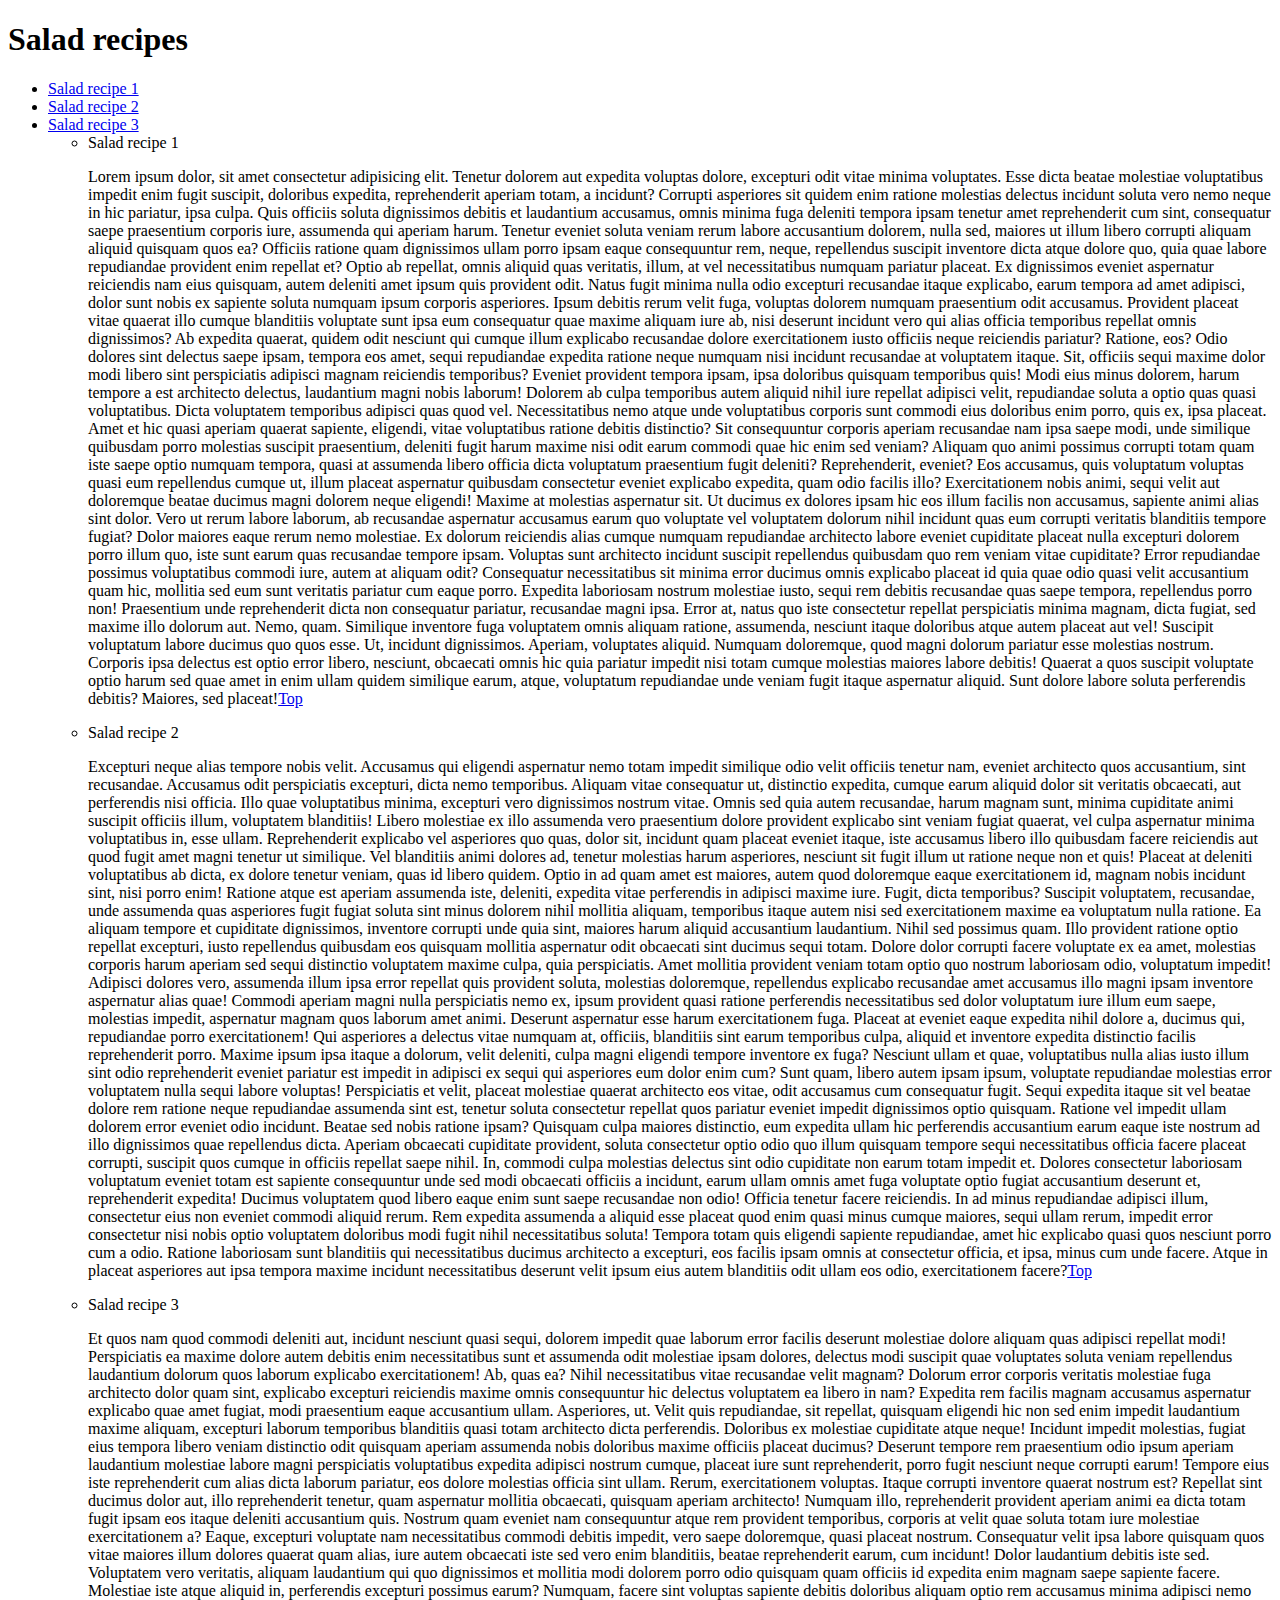
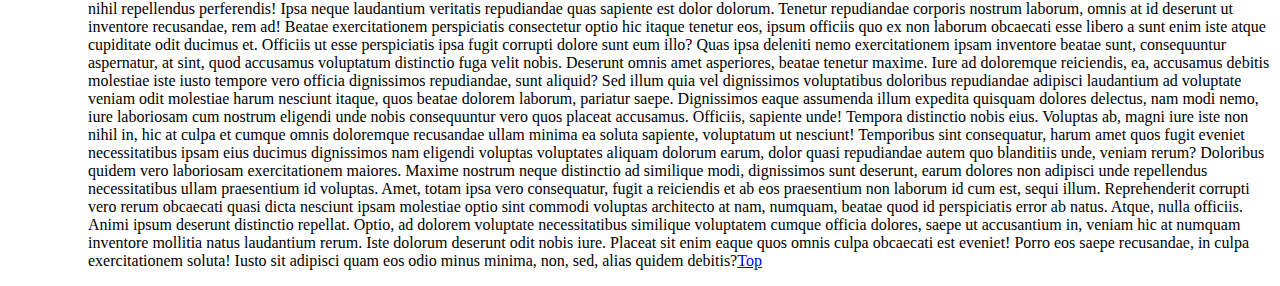
==== vs-code/Emet articles.html @ 7a2b44cc "Add content with emet" ====
<!DOCTYPE html>
<html lang="en">
<head>
  <meta charset="UTF-8">
  <meta http-equiv="X-UA-Compatible" content="IE=edge">
  <meta name="viewport" content="width=device-width, initial-scale=1.0">
  <title>Document</title>
</head>
<body>
  <header>
    <h1>Salad recipes</h1>
    <nav>
      <ul>
        <li><a href="#Recipe 1">Salad recipe 1</a></li>
        <li><a href="#Recipe 2">Salad recipe 2</a></li>
        <li><a href="#Recipe 3">Salad recipe 3</a></li>
        <main>
          <ul>
            <li>
              <div id="Recipe 1">Salad recipe 1
                <p>Lorem ipsum dolor, sit amet consectetur adipisicing elit. Tenetur dolorem aut expedita voluptas dolore, excepturi odit vitae minima voluptates. Esse dicta beatae molestiae voluptatibus impedit enim fugit suscipit, doloribus expedita, reprehenderit aperiam totam, a incidunt? Corrupti asperiores sit quidem enim ratione molestias delectus incidunt soluta vero nemo neque in hic pariatur, ipsa culpa. Quis officiis soluta dignissimos debitis et laudantium accusamus, omnis minima fuga deleniti tempora ipsam tenetur amet reprehenderit cum sint, consequatur saepe praesentium corporis iure, assumenda qui aperiam harum. Tenetur eveniet soluta veniam rerum labore accusantium dolorem, nulla sed, maiores ut illum libero corrupti aliquam aliquid quisquam quos ea? Officiis ratione quam dignissimos ullam porro ipsam eaque consequuntur rem, neque, repellendus suscipit inventore dicta atque dolore quo, quia quae labore repudiandae provident enim repellat et? Optio ab repellat, omnis aliquid quas veritatis, illum, at vel necessitatibus numquam pariatur placeat. Ex dignissimos eveniet aspernatur reiciendis nam eius quisquam, autem deleniti amet ipsum quis provident odit. Natus fugit minima nulla odio excepturi recusandae itaque explicabo, earum tempora ad amet adipisci, dolor sunt nobis ex sapiente soluta numquam ipsum corporis asperiores. Ipsum debitis rerum velit fuga, voluptas dolorem numquam praesentium odit accusamus. Provident placeat vitae quaerat illo cumque blanditiis voluptate sunt ipsa eum consequatur quae maxime aliquam iure ab, nisi deserunt incidunt vero qui alias officia temporibus repellat omnis dignissimos? Ab expedita quaerat, quidem odit nesciunt qui cumque illum explicabo recusandae dolore exercitationem iusto officiis neque reiciendis pariatur? Ratione, eos? Odio dolores sint delectus saepe ipsam, tempora eos amet, sequi repudiandae expedita ratione neque numquam nisi incidunt recusandae at voluptatem itaque. Sit, officiis sequi maxime dolor modi libero sint perspiciatis adipisci magnam reiciendis temporibus? Eveniet provident tempora ipsam, ipsa doloribus quisquam temporibus quis! Modi eius minus dolorem, harum tempore a est architecto delectus, laudantium magni nobis laborum! Dolorem ab culpa temporibus autem aliquid nihil iure repellat adipisci velit, repudiandae soluta a optio quas quasi voluptatibus. Dicta voluptatem temporibus adipisci quas quod vel. Necessitatibus nemo atque unde voluptatibus corporis sunt commodi eius doloribus enim porro, quis ex, ipsa placeat. Amet et hic quasi aperiam quaerat sapiente, eligendi, vitae voluptatibus ratione debitis distinctio? Sit consequuntur corporis aperiam recusandae nam ipsa saepe modi, unde similique quibusdam porro molestias suscipit praesentium, deleniti fugit harum maxime nisi odit earum commodi quae hic enim sed veniam? Aliquam quo animi possimus corrupti totam quam iste saepe optio numquam tempora, quasi at assumenda libero officia dicta voluptatum praesentium fugit deleniti? Reprehenderit, eveniet? Eos accusamus, quis voluptatum voluptas quasi eum repellendus cumque ut, illum placeat aspernatur quibusdam consectetur eveniet explicabo expedita, quam odio facilis illo? Exercitationem nobis animi, sequi velit aut doloremque beatae ducimus magni dolorem neque eligendi! Maxime at molestias aspernatur sit. Ut ducimus ex dolores ipsam hic eos illum facilis non accusamus, sapiente animi alias sint dolor. Vero ut rerum labore laborum, ab recusandae aspernatur accusamus earum quo voluptate vel voluptatem dolorum nihil incidunt quas eum corrupti veritatis blanditiis tempore fugiat? Dolor maiores eaque rerum nemo molestiae. Ex dolorum reiciendis alias cumque numquam repudiandae architecto labore eveniet cupiditate placeat nulla excepturi dolorem porro illum quo, iste sunt earum quas recusandae tempore ipsam. Voluptas sunt architecto incidunt suscipit repellendus quibusdam quo rem veniam vitae cupiditate? Error repudiandae possimus voluptatibus commodi iure, autem at aliquam odit? Consequatur necessitatibus sit minima error ducimus omnis explicabo placeat id quia quae odio quasi velit accusantium quam hic, mollitia sed eum sunt veritatis pariatur cum eaque porro. Expedita laboriosam nostrum molestiae iusto, sequi rem debitis recusandae quas saepe tempora, repellendus porro non! Praesentium unde reprehenderit dicta non consequatur pariatur, recusandae magni ipsa. Error at, natus quo iste consectetur repellat perspiciatis minima magnam, dicta fugiat, sed maxime illo dolorum aut. Nemo, quam. Similique inventore fuga voluptatem omnis aliquam ratione, assumenda, nesciunt itaque doloribus atque autem placeat aut vel! Suscipit voluptatum labore ducimus quo quos esse. Ut, incidunt dignissimos. Aperiam, voluptates aliquid. Numquam doloremque, quod magni dolorum pariatur esse molestias nostrum. Corporis ipsa delectus est optio error libero, nesciunt, obcaecati omnis hic quia pariatur impedit nisi totam cumque molestias maiores labore debitis! Quaerat a quos suscipit voluptate optio harum sed quae amet in enim ullam quidem similique earum, atque, voluptatum repudiandae unde veniam fugit itaque aspernatur aliquid. Sunt dolore labore soluta perferendis debitis? Maiores, sed placeat!<a href="#">Top</a></p>
              </div>
            </li>
            <li>
              <div id="Recipe 2">Salad recipe 2
                <p>Excepturi neque alias tempore nobis velit. Accusamus qui eligendi aspernatur nemo totam impedit similique odio velit officiis tenetur nam, eveniet architecto quos accusantium, sint recusandae. Accusamus odit perspiciatis excepturi, dicta nemo temporibus. Aliquam vitae consequatur ut, distinctio expedita, cumque earum aliquid dolor sit veritatis obcaecati, aut perferendis nisi officia. Illo quae voluptatibus minima, excepturi vero dignissimos nostrum vitae. Omnis sed quia autem recusandae, harum magnam sunt, minima cupiditate animi suscipit officiis illum, voluptatem blanditiis! Libero molestiae ex illo assumenda vero praesentium dolore provident explicabo sint veniam fugiat quaerat, vel culpa aspernatur minima voluptatibus in, esse ullam. Reprehenderit explicabo vel asperiores quo quas, dolor sit, incidunt quam placeat eveniet itaque, iste accusamus libero illo quibusdam facere reiciendis aut quod fugit amet magni tenetur ut similique. Vel blanditiis animi dolores ad, tenetur molestias harum asperiores, nesciunt sit fugit illum ut ratione neque non et quis! Placeat at deleniti voluptatibus ab dicta, ex dolore tenetur veniam, quas id libero quidem. Optio in ad quam amet est maiores, autem quod doloremque eaque exercitationem id, magnam nobis incidunt sint, nisi porro enim! Ratione atque est aperiam assumenda iste, deleniti, expedita vitae perferendis in adipisci maxime iure. Fugit, dicta temporibus? Suscipit voluptatem, recusandae, unde assumenda quas asperiores fugit fugiat soluta sint minus dolorem nihil mollitia aliquam, temporibus itaque autem nisi sed exercitationem maxime ea voluptatum nulla ratione. Ea aliquam tempore et cupiditate dignissimos, inventore corrupti unde quia sint, maiores harum aliquid accusantium laudantium. Nihil sed possimus quam. Illo provident ratione optio repellat excepturi, iusto repellendus quibusdam eos quisquam mollitia aspernatur odit obcaecati sint ducimus sequi totam. Dolore dolor corrupti facere voluptate ex ea amet, molestias corporis harum aperiam sed sequi distinctio voluptatem maxime culpa, quia perspiciatis. Amet mollitia provident veniam totam optio quo nostrum laboriosam odio, voluptatum impedit! Adipisci dolores vero, assumenda illum ipsa error repellat quis provident soluta, molestias doloremque, repellendus explicabo recusandae amet accusamus illo magni ipsam inventore aspernatur alias quae! Commodi aperiam magni nulla perspiciatis nemo ex, ipsum provident quasi ratione perferendis necessitatibus sed dolor voluptatum iure illum eum saepe, molestias impedit, aspernatur magnam quos laborum amet animi. Deserunt aspernatur esse harum exercitationem fuga. Placeat at eveniet eaque expedita nihil dolore a, ducimus qui, repudiandae porro exercitationem! Qui asperiores a delectus vitae numquam at, officiis, blanditiis sint earum temporibus culpa, aliquid et inventore expedita distinctio facilis reprehenderit porro. Maxime ipsum ipsa itaque a dolorum, velit deleniti, culpa magni eligendi tempore inventore ex fuga? Nesciunt ullam et quae, voluptatibus nulla alias iusto illum sint odio reprehenderit eveniet pariatur est impedit in adipisci ex sequi qui asperiores eum dolor enim cum? Sunt quam, libero autem ipsam ipsum, voluptate repudiandae molestias error voluptatem nulla sequi labore voluptas! Perspiciatis et velit, placeat molestiae quaerat architecto eos vitae, odit accusamus cum consequatur fugit. Sequi expedita itaque sit vel beatae dolore rem ratione neque repudiandae assumenda sint est, tenetur soluta consectetur repellat quos pariatur eveniet impedit dignissimos optio quisquam. Ratione vel impedit ullam dolorem error eveniet odio incidunt. Beatae sed nobis ratione ipsam? Quisquam culpa maiores distinctio, eum expedita ullam hic perferendis accusantium earum eaque iste nostrum ad illo dignissimos quae repellendus dicta. Aperiam obcaecati cupiditate provident, soluta consectetur optio odio quo illum quisquam tempore sequi necessitatibus officia facere placeat corrupti, suscipit quos cumque in officiis repellat saepe nihil. In, commodi culpa molestias delectus sint odio cupiditate non earum totam impedit et. Dolores consectetur laboriosam voluptatum eveniet totam est sapiente consequuntur unde sed modi obcaecati officiis a incidunt, earum ullam omnis amet fuga voluptate optio fugiat accusantium deserunt et, reprehenderit expedita! Ducimus voluptatem quod libero eaque enim sunt saepe recusandae non odio! Officia tenetur facere reiciendis. In ad minus repudiandae adipisci illum, consectetur eius non eveniet commodi aliquid rerum. Rem expedita assumenda a aliquid esse placeat quod enim quasi minus cumque maiores, sequi ullam rerum, impedit error consectetur nisi nobis optio voluptatem doloribus modi fugit nihil necessitatibus soluta! Tempora totam quis eligendi sapiente repudiandae, amet hic explicabo quasi quos nesciunt porro cum a odio. Ratione laboriosam sunt blanditiis qui necessitatibus ducimus architecto a excepturi, eos facilis ipsam omnis at consectetur officia, et ipsa, minus cum unde facere. Atque in placeat asperiores aut ipsa tempora maxime incidunt necessitatibus deserunt velit ipsum eius autem blanditiis odit ullam eos odio, exercitationem facere?<a href="#">Top</a></p>
              </div>
            </li>
            <li>
              <div id="Recipe 3">Salad recipe 3
                <p>Et quos nam quod commodi deleniti aut, incidunt nesciunt quasi sequi, dolorem impedit quae laborum error facilis deserunt molestiae dolore aliquam quas adipisci repellat modi! Perspiciatis ea maxime dolore autem debitis enim necessitatibus sunt et assumenda odit molestiae ipsam dolores, delectus modi suscipit quae voluptates soluta veniam repellendus laudantium dolorum quos laborum explicabo exercitationem! Ab, quas ea? Nihil necessitatibus vitae recusandae velit magnam? Dolorum error corporis veritatis molestiae fuga architecto dolor quam sint, explicabo excepturi reiciendis maxime omnis consequuntur hic delectus voluptatem ea libero in nam? Expedita rem facilis magnam accusamus aspernatur explicabo quae amet fugiat, modi praesentium eaque accusantium ullam. Asperiores, ut. Velit quis repudiandae, sit repellat, quisquam eligendi hic non sed enim impedit laudantium maxime aliquam, excepturi laborum temporibus blanditiis quasi totam architecto dicta perferendis. Doloribus ex molestiae cupiditate atque neque! Incidunt impedit molestias, fugiat eius tempora libero veniam distinctio odit quisquam aperiam assumenda nobis doloribus maxime officiis placeat ducimus? Deserunt tempore rem praesentium odio ipsum aperiam laudantium molestiae labore magni perspiciatis voluptatibus expedita adipisci nostrum cumque, placeat iure sunt reprehenderit, porro fugit nesciunt neque corrupti earum! Tempore eius iste reprehenderit cum alias dicta laborum pariatur, eos dolore molestias officia sint ullam. Rerum, exercitationem voluptas. Itaque corrupti inventore quaerat nostrum est? Repellat sint ducimus dolor aut, illo reprehenderit tenetur, quam aspernatur mollitia obcaecati, quisquam aperiam architecto! Numquam illo, reprehenderit provident aperiam animi ea dicta totam fugit ipsam eos itaque deleniti accusantium quis. Nostrum quam eveniet nam consequuntur atque rem provident temporibus, corporis at velit quae soluta totam iure molestiae exercitationem a? Eaque, excepturi voluptate nam necessitatibus commodi debitis impedit, vero saepe doloremque, quasi placeat nostrum. Consequatur velit ipsa labore quisquam quos vitae maiores illum dolores quaerat quam alias, iure autem obcaecati iste sed vero enim blanditiis, beatae reprehenderit earum, cum incidunt! Dolor laudantium debitis iste sed. Voluptatem vero veritatis, aliquam laudantium qui quo dignissimos et mollitia modi dolorem porro odio quisquam quam officiis id expedita enim magnam saepe sapiente facere. Molestiae iste atque aliquid in, perferendis excepturi possimus earum? Numquam, facere sint voluptas sapiente debitis doloribus aliquam optio rem accusamus minima adipisci nemo nihil repellendus perferendis! Ipsa neque laudantium veritatis repudiandae quas sapiente est dolor dolorum. Tenetur repudiandae corporis nostrum laborum, omnis at id deserunt ut inventore recusandae, rem ad! Beatae exercitationem perspiciatis consectetur optio hic itaque tenetur eos, ipsum officiis quo ex non laborum obcaecati esse libero a sunt enim iste atque cupiditate odit ducimus et. Officiis ut esse perspiciatis ipsa fugit corrupti dolore sunt eum illo? Quas ipsa deleniti nemo exercitationem ipsam inventore beatae sunt, consequuntur aspernatur, at sint, quod accusamus voluptatum distinctio fuga velit nobis. Deserunt omnis amet asperiores, beatae tenetur maxime. Iure ad doloremque reiciendis, ea, accusamus debitis molestiae iste iusto tempore vero officia dignissimos repudiandae, sunt aliquid? Sed illum quia vel dignissimos voluptatibus doloribus repudiandae adipisci laudantium ad voluptate veniam odit molestiae harum nesciunt itaque, quos beatae dolorem laborum, pariatur saepe. Dignissimos eaque assumenda illum expedita quisquam dolores delectus, nam modi nemo, iure laboriosam cum nostrum eligendi unde nobis consequuntur vero quos placeat accusamus. Officiis, sapiente unde! Tempora distinctio nobis eius. Voluptas ab, magni iure iste non nihil in, hic at culpa et cumque omnis doloremque recusandae ullam minima ea soluta sapiente, voluptatum ut nesciunt! Temporibus sint consequatur, harum amet quos fugit eveniet necessitatibus ipsam eius ducimus dignissimos nam eligendi voluptas voluptates aliquam dolorum earum, dolor quasi repudiandae autem quo blanditiis unde, veniam rerum? Doloribus quidem vero laboriosam exercitationem maiores. Maxime nostrum neque distinctio ad similique modi, dignissimos sunt deserunt, earum dolores non adipisci unde repellendus necessitatibus ullam praesentium id voluptas. Amet, totam ipsa vero consequatur, fugit a reiciendis et ab eos praesentium non laborum id cum est, sequi illum. Reprehenderit corrupti vero rerum obcaecati quasi dicta nesciunt ipsam molestiae optio sint commodi voluptas architecto at nam, numquam, beatae quod id perspiciatis error ab natus. Atque, nulla officiis. Animi ipsum deserunt distinctio repellat. Optio, ad dolorem voluptate necessitatibus similique voluptatem cumque officia dolores, saepe ut accusantium in, veniam hic at numquam inventore mollitia natus laudantium rerum. Iste dolorum deserunt odit nobis iure. Placeat sit enim eaque quos omnis culpa obcaecati est eveniet! Porro eos saepe recusandae, in culpa exercitationem soluta! Iusto sit adipisci quam eos odio minus minima, non, sed, alias quidem debitis?<a href="#">Top</a></p>
              </div>
            </li>
          </ul>
        </main>
      </ul>
    </nav>
  </header>
</body>
</html>
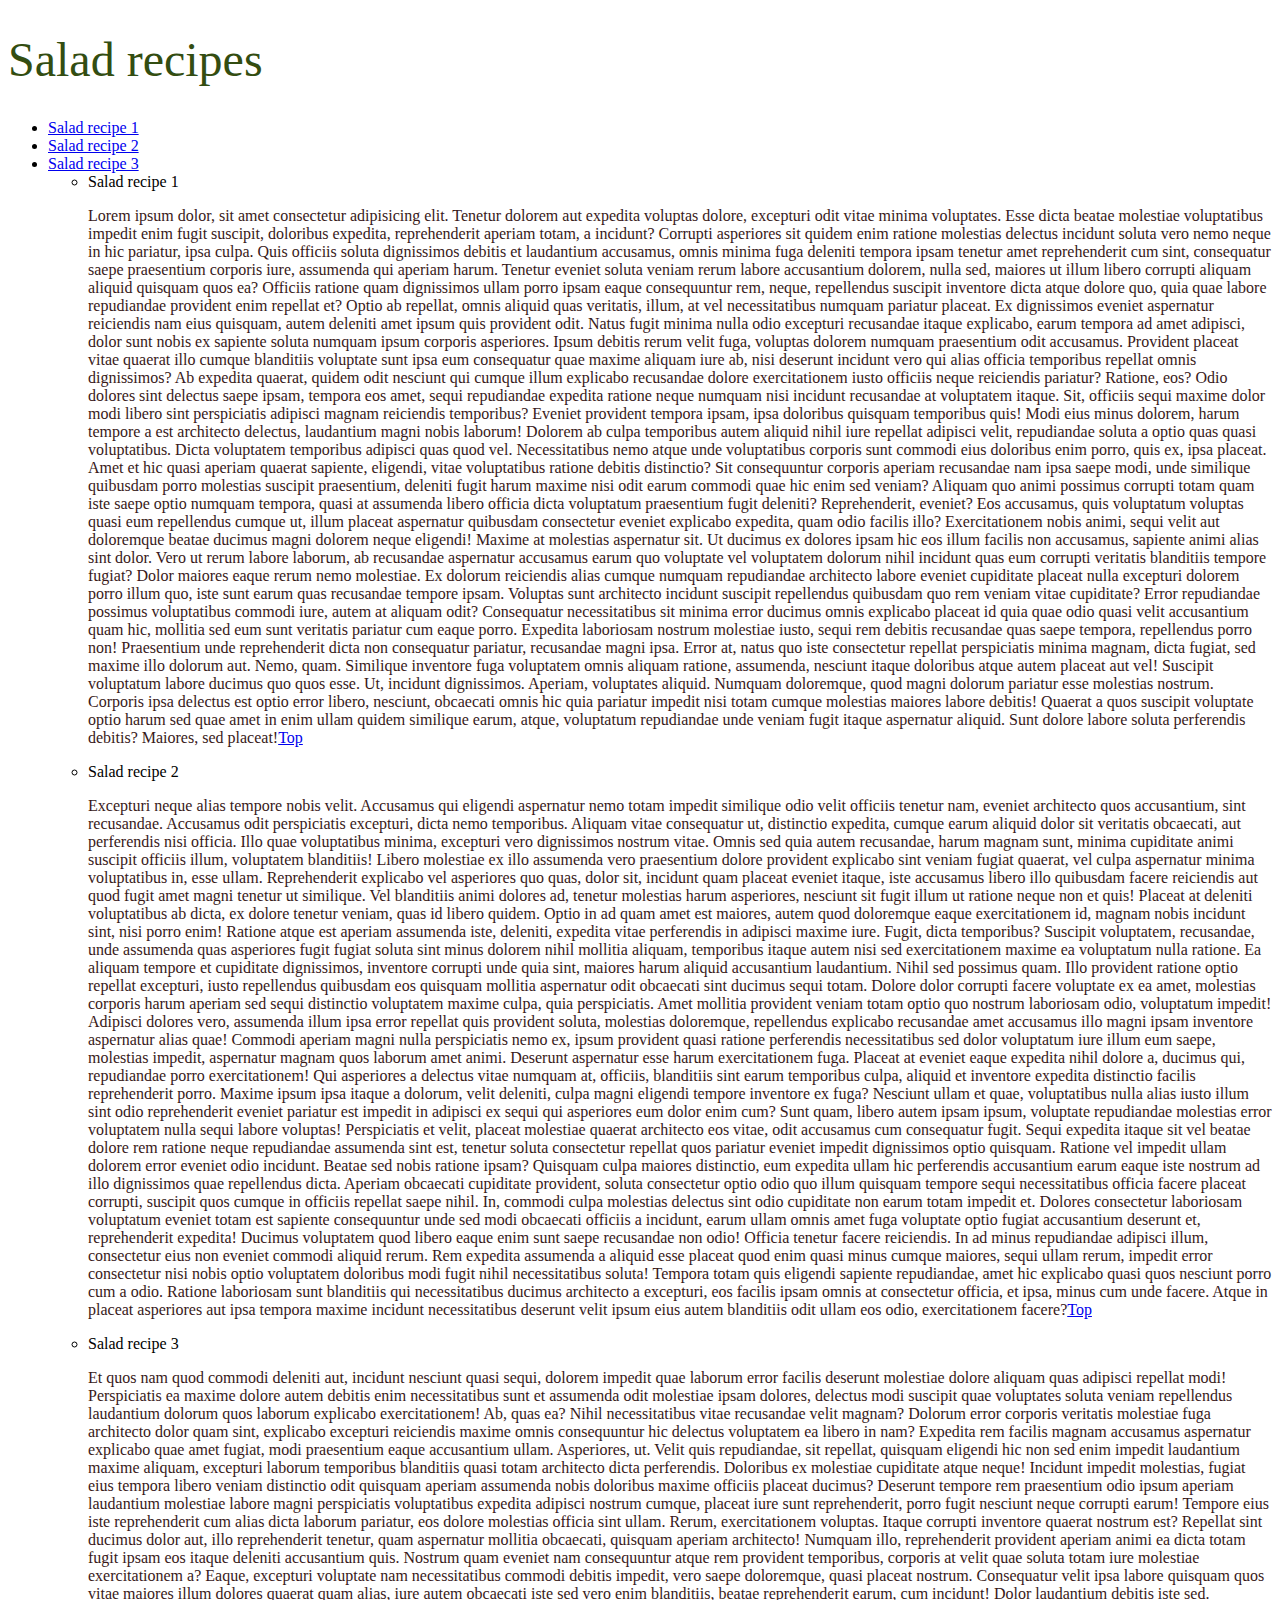
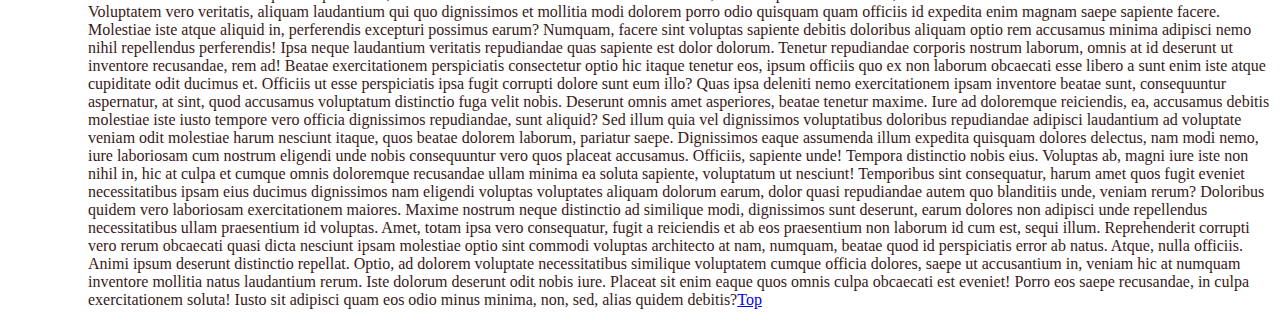
==== commit e64dfea7: "Add styles for "h1" and "p" - color and size" ====
--- a/vs-code/Emet articles.html
+++ b/vs-code/Emet articles.html
@@ -7,6 +7,10 @@
   <title>Document</title>
 </head>
 <body>
+  <style>
+    h1 {font-size: 48px;font-weight: normal;color: rgb(51, 77, 17);}
+    p {font-size: 24p;font-weight: normal;color: rgb(56, 25, 25);}
+  </style>
   <header>
     <h1>Salad recipes</h1>
     <nav>
